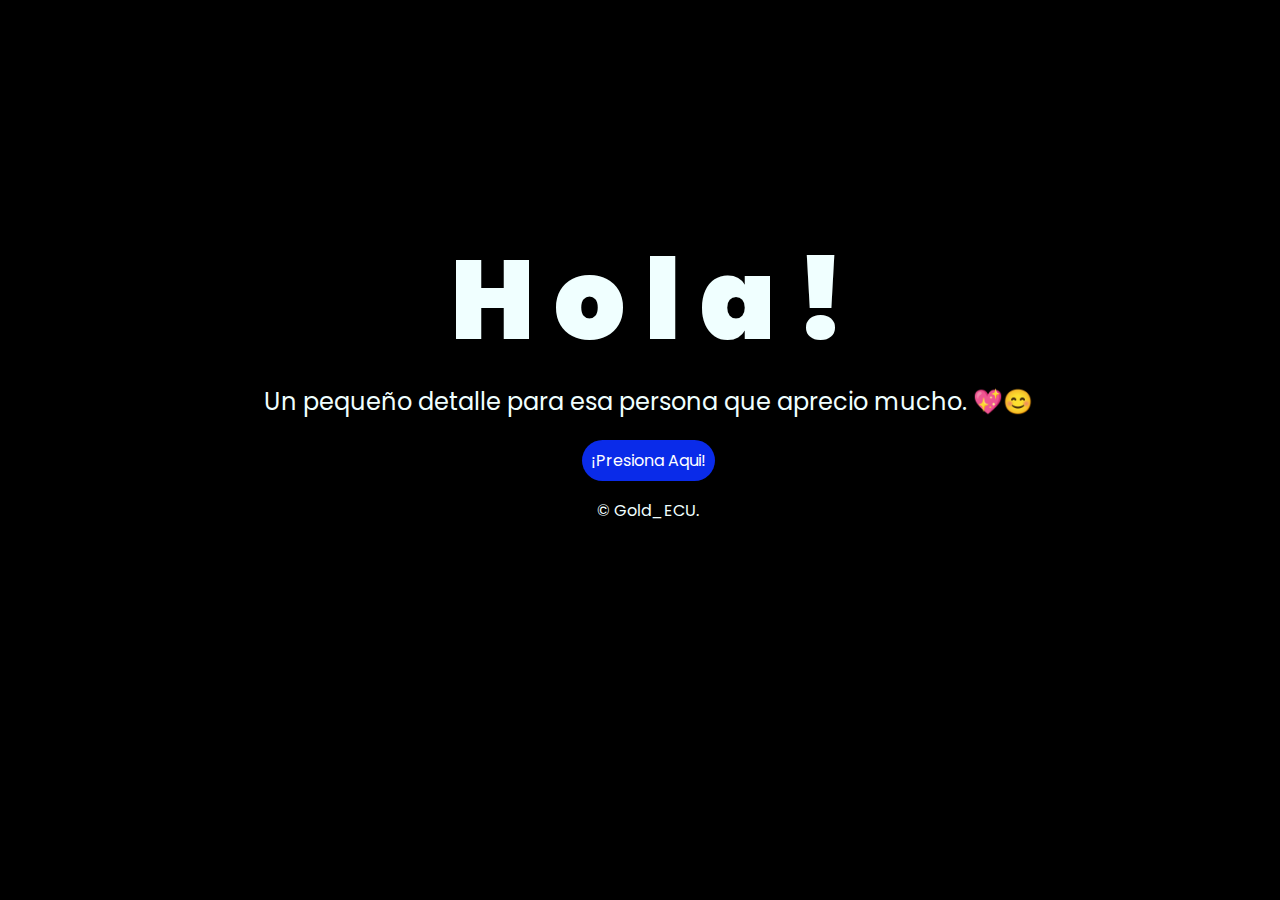
==== index.html @ e658cabc "Add files via upload" ====
<!DOCTYPE html>
<html lang="es">

<head>
    <meta charset="UTF-8">
    <meta http-equiv="X-UA-Compatible" content="IE=edge">
    <meta name="viewport" content="width=device-width, initial-scale=1.0">
    <link rel="stylesheet" href="css/style.css">
    <link rel="icon" href="img/flowers.png" type="image/x-icon">
    <title>Flowers</title>
</head>

<body>
    <div class="greetings">
        <span>H</span>
        <span>o</span>
        <span>l</span>
        <span>a</span>
        <span>!</span>
    </div>
    <div class="description">
        <span>Un pequeño detalle para esa persona que aprecio mucho. 💖😊</span>
    </div>
    <div class="button">
        <button class="botones">
            <a href="flower.html" style="color: #fff;">¡Presiona Aqui!</a>
        </button>
    </div>

    <!-- Créditos -->
    <div class="credits">
        <p>&copy; Gold_ECU.</p>
    </div>
</body>

</html>
---- css/style.css ----
@import url('https://fonts.googleapis.com/css2?family=Poppins:ital,wght@0,500;1,900&display=swap');
*{
    font-family: 'Poppins',cursive;
}
body{
    color: azure;
    width: 100%;
    height: 82vh;
    display: flex;
    flex-direction: column;
    align-items: center;
    justify-content: center;
    background-color: black;
    /* padding-top: -30; */
}

.botones{
    padding: 9px;
    border-radius: 80px;
    background-color: transparent;
    border: none;
}

.botones a{
    background-color: #0a2be9;
    padding: 9px;
    border-radius: 80px;
    -webkit-border-radius: 80px;
    -moz-border-radius: 80px;
    -ms-border-radius: 80px;
    -o-border-radius: 80px;

}

.botones a:focus{
    background-color: rgb(50, 194, 194);
}

.greetings{
    font-size: 7rem;
    font-weight: 900;
}
.greetings > span{
    animation: glow 2.5s ease-in-out infinite;
}
@keyframes glow{
    0%, 100%{
        color: #fff;
        text-shadow: 0 0 12px #39c6d6, 0 0 50px #39c6d6, 0 0 100px #39c6d6;
    }
    10%, 90%{
        color: #111;
        text-shadow: none;
    }
}
.greetings > span:nth-child(2){
    animation-delay: .2s ;
}
.greetings > span:nth-child(3){
    animation-delay: .4s ;
}
.greetings > span:nth-child(4){
    animation-delay: .6s;
}
.greetings > span:nth-child(5){
    animation-delay: .8s;
}
.greetings > span:nth-child(6){
    animation-delay: 1s;
}

.description{
    font-size: 1.5rem;
    margin-bottom: 20px;
}

.button a{
    text-decoration: none;
    font-size: 1rem;
    color: #111;
}

@media screen and (max-width:574px){
    .greetings{
        display: block;
        font-size: 4rem;
        font-weight: 800;
        text-align: center;
    }
    .description{
        font-size: 2rem;
    }
    
    .button a{
        font-size: 1rem;
    }
}
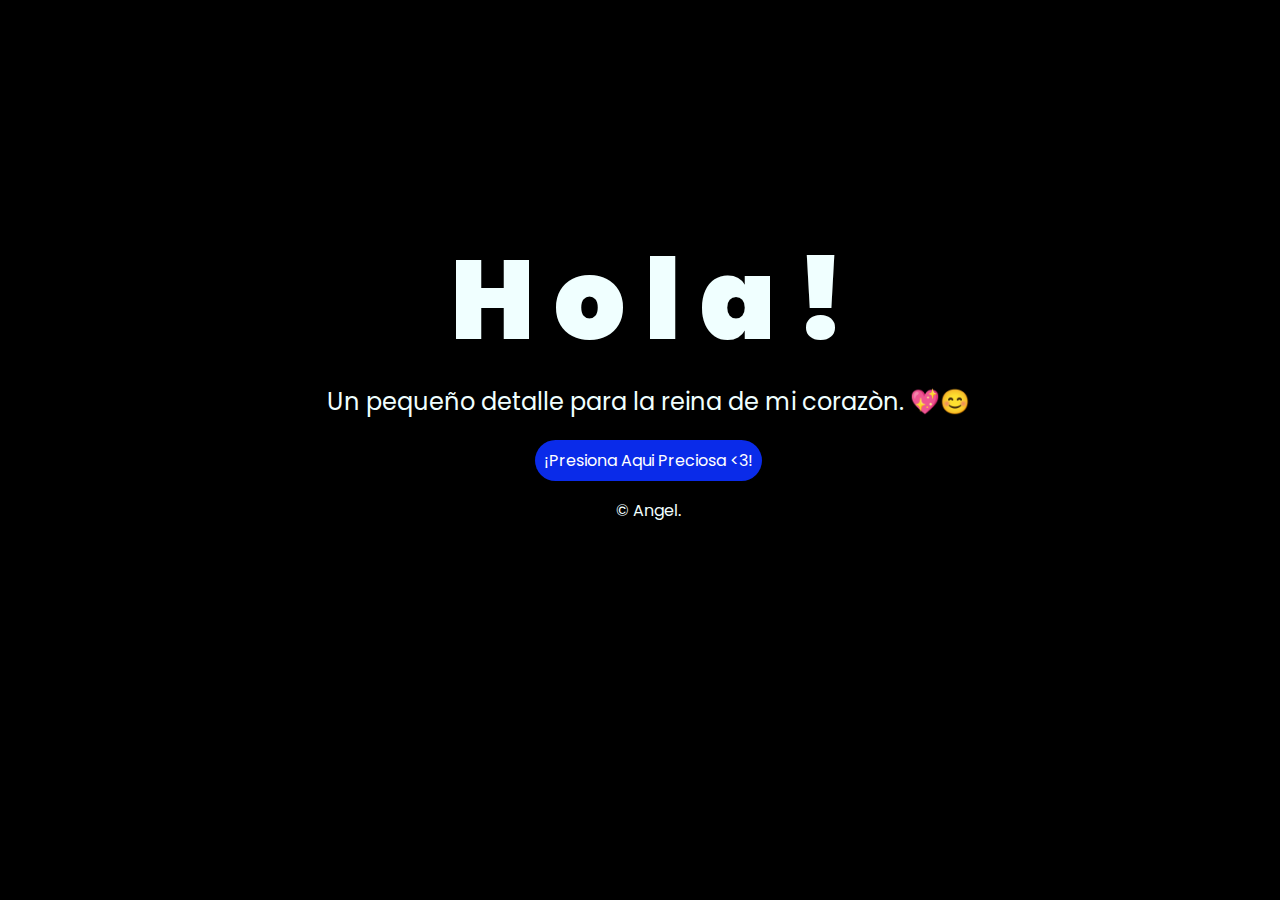
==== commit ce7cefca: "Update index.html" ====
--- a/index.html
+++ b/index.html
@@ -19,17 +19,17 @@
         <span>!</span>
     </div>
     <div class="description">
-        <span>Un pequeño detalle para esa persona que aprecio mucho. 💖😊</span>
+        <span>Un pequeño detalle para la reina de mi corazòn. 💖😊</span>
     </div>
     <div class="button">
         <button class="botones">
-            <a href="flower.html" style="color: #fff;">¡Presiona Aqui!</a>
+            <a href="flower.html" style="color: #fff;">¡Presiona Aqui Preciosa <3!</a>
         </button>
     </div>
 
     <!-- Créditos -->
     <div class="credits">
-        <p>&copy; Gold_ECU.</p>
+        <p>&copy; Angel.</p>
     </div>
 </body>
 
